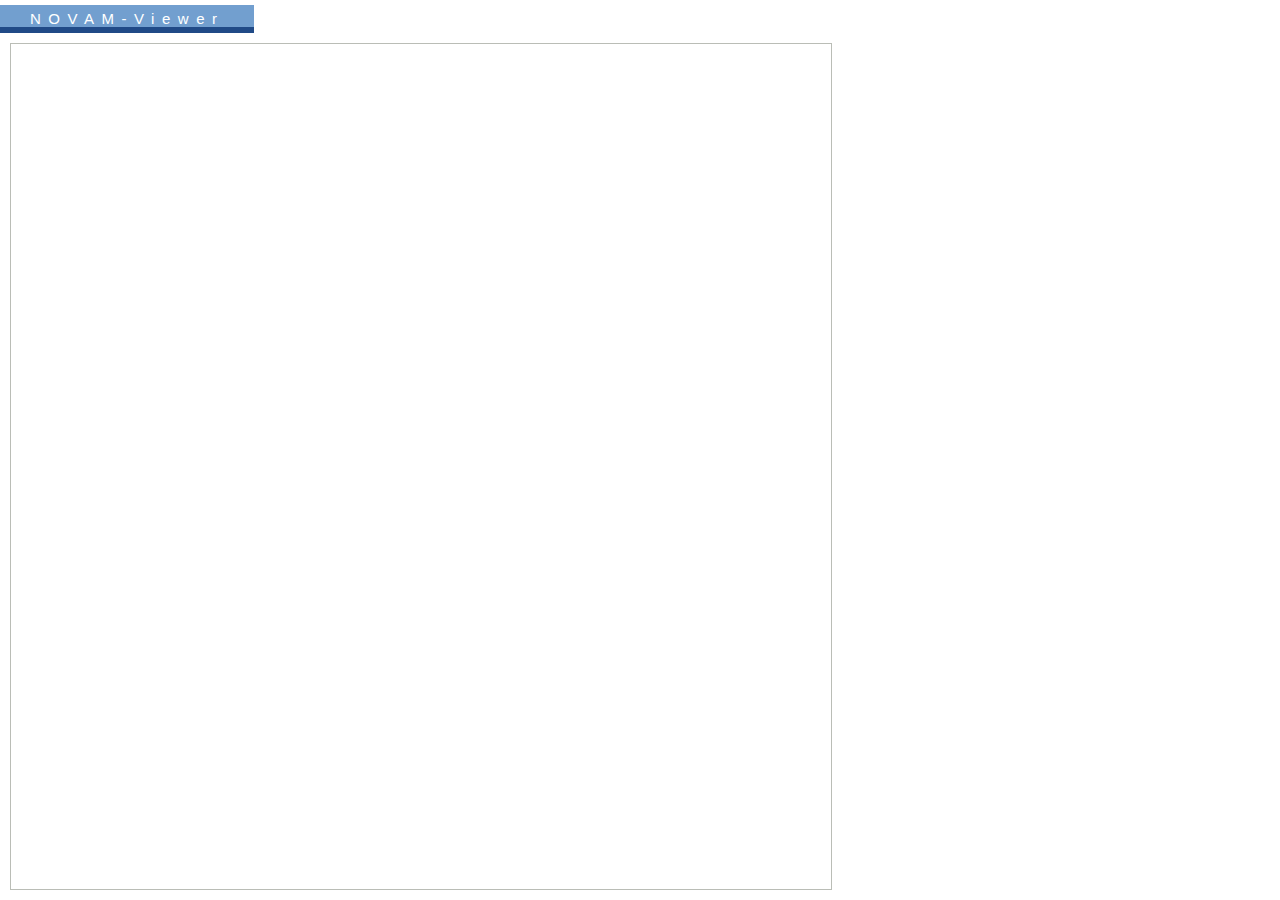
==== novam/novam/public/viewer.html @ f8e11281 "Basic changes to make everything working with NPTG." ====
<!DOCTYPE HTML PUBLIC "-//W3C//DTD HTML 4.01//EN" "http://www.w3.org/TR/html4/strict.dtd">

<html>
<head>
	<title>NPTG-Viewer</title>

	<link rel="icon" type="image/png" href="site-icon.png">

	<link rel="stylesheet" href="base-viewer.css" type="text/css">

	<script src="scripts/prototype.js" type="text/javascript"></script>
	<script src="scripts/OpenLayers.js" type="text/javascript"></script>
	<script src="scripts/OpenStreetMap.js" type="text/javascript"></script>
	<script src="scripts/NaptanMerger.js" type="text/javascript"></script>
	<script type="text/javascript">
		var mapControl = null;

		var currentStop = null;

		runOnLoad(function (evt) {
			stopPanel = new NaptanMerger.WidgetContainer('stopPanel');

			mapControl = new NaptanMerger.MapControl('map');
			stopViewer = new NaptanMerger.StopViewer();
			
			stopPanel.embedWidget(stopViewer);

			mapControl.events.register("stop_click", this, function (evt) {
				if (currentStop) {
					mapControl.unselectFeature(currentStop);
				}

				mapControl.selectFeature(evt.feature);
				stopViewer.setStop(evt.feature);
				currentStop = evt.feature;
			});

			mapControl.events.register("stop_mouseover", this, function(evt) {
				mapControl.highlightFeature(evt.feature);
				stopViewer.setStop(evt.feature);
			});

			mapControl.events.register("stop_mouseout", this, function(evt) {
				mapControl.unhighlightFeature(evt.feature);
				stopViewer.setStop(currentStop);
			});
		});
	</script>
</head>

<body>
	<h1>NOVAM-Viewer</h1>
	<!--ul id="tools_menu">
		<li><a href="">Help</a></li>
	</ul-->
	<div id="map"></div>
	<div id="stopPanel"></div>
</body>
</html>
---- novam/novam/public/base-viewer.css ----
body
{ 
	background-color: white; 

	font-family: sans-serif;
}

/*
 * Header: title and tools menu
 */

h1,
ul#tools_menu
{
	margin: 0px;

	padding-top: 5px;
	padding-bottom: 2px;

	border-bottom: 6px solid #204a87;

	background-color: #729fcf;
	color: white;

	font-size: 15px;
	font-weight: normal;
}

h1
{
	position: absolute;
	left: 0px;
	top: 5px;
	min-width: 150px;
	height: 15px;
	
	padding-left: 30px;
	padding-right: 30px;

	letter-spacing: 0.5em;
}

h1:after
{
	position: absolute;
	right: 0px;
	top: 0px;

	content: url("edge2.png");
}

ul#tools_menu
{
	position: absolute;
	top: 5px;
	right: 0px;
	width: 500px;
	height: 15px;

	padding-left: 0px;
	padding-right: 30px;

	text-align: right;
}

ul#tools_menu:after
{
	position: absolute;
	left: 0px;
	top: 0px;

	content: url("edge.png");
}

ul#tools_menu li
{
	display: inline-block;

	padding-left: 20px;
	padding-right: 0px;
}

ul#tools_menu a:link,
ul#tools_menu a:visited
{
	color: white;

	text-decoration: none;
}

ul#tools_menu a:hover,
ul#tools_menu a:active
	{ text-decoration: underline; }

/*
 * Widgets
 */

h2
{
	position: absolute;
	top: 0px;
	left: 0px;
	right: 0px;
	height: 20px;

	margin: 0px;

	padding-left: 5px;
	padding-top: 1px;
	padding-right: 5px;
	padding-bottom: 1px;

	border-bottom: 1px solid #babdb6;

	font-weight: bold;
	font-size: small;
}

button.OkButton
{
	position: absolute;
	right: 100px;
	bottom: 0px;
	height: 25px;
	width: 80px;
}

button.CancelButton
{
	position: absolute;
	right: 10px;
	bottom: 0px;
	height: 25px;
	width: 80px;
}

/*
 * WaypointViewer
 */

dl.WaypointViewer
{ 
	position: absolute;
	left: 0px;
	top: 23px;
	right: 0px;
	bottom: 0px;

	margin: 0px;

	padding-left: 10px;
	padding-right: 10px;
	padding-top: 10px;
	padding-bottom: 10px;

	font-size: small;

	overflow: auto;
}

dl.WaypointViewer dt
{
	display: inline-block;
	width: auto;
	min-width: 80px;

	font-weight: bold;
}

dl.WaypointViewer dd
{
	display: inline; 

	margin-left: 0px;
}

dl.WaypointViewer dd:after
	{ content: '\A'; }

/*
 * StopViewer
 */

dl.StopViewer
{
	position: absolute;
	left: 0px;
	top: 23px;
	right: 0px;
	bottom: 0px;

	margin: 0px;

	padding-left: 10px;
	padding-right: 10px;
	padding-top: 10px;
	padding-bottom: 10px;

	font-size: small;

	overflow: auto;
}

dl.StopViewer dt
{
	display: inline-block;
	width: auto;
	min-width: 180px;

	font-weight: bold;
}

dl.StopViewer dd
{
	display: inline; 

	margin-left: 0px;
}

dl.StopViewer dd:after
	{ content: '\A'; }

/*
 * PositionChooser
 */

ol.PositionChooser
{
	position: absolute;
	left: 0px;
	top: 23px;
	right: 0px;
	bottom: 0px;

	margin: 0px;
	padding-left: 0px;

	font-size: small;

	overflow: auto;
}

ol.PositionChooser li
{
	display: block;

	list-style-type: none;
	list-style-position: inside;

	border-top: 1px dotted #babdb6;

	padding-top: 3px;
	padding-left: 5px;
	padding-bottom: 3px;
}

ol.PositionChooser li:first-child
	{ border-top: none; }

ol.PositionChooser li.Highlight
	{ background-color: #fff8c6; }

ol.PositionChooser img
{
	width: auto;
	height: 17px;

	margin: 0px;
	padding: 0px;

	vertical-align: middle;
}

/*
 * StopSelector, MergeSelector, WaypointSelector, PositionSelector
 */

ol.StopSelector,
ol.WaypointSelector,
ol.PositionSelector,
ol.MergeSelector
{
	position: absolute;
	left: 0px;
	top: 23px;
	right: 0px;
	bottom: 0px;

	margin: 0px;
	padding-left: 0px;

	overflow: auto;

	font-size: small;
}

ol.StopSelector li,
ol.WaypointSelector li,
ol.PositionSelector li,
ol.MergeSelector li
{
	display: block;

	list-style-type: none;
	list-style-position: inside;

	border-top: 1px dotted #babdb6;

	padding-top: 3px;
	padding-left: 5px;
	padding-bottom: 3px;

	cursor: pointer;
}

ol.StopSelector li:first-child,
ol.WaypointSelector li:first-child,
ol.PositionSelector li:first-child,
ol.MergeSelector li:first-child
	{ border-top: none; }

ol.StopSelector li.Highlight,
ol.WaypointSelector li.Highlight,
ol.PositionSelector li.Highlight,
ol.MergeSelector li.Highlight
	{ background-color: #fff8c6; }

ol.PositionSelector img
{
	width: auto;
	height: 17px;

	margin: 0px;
	padding: 0px;

	vertical-align: middle;
}


/*
 * ImageViewer
 */

div.ImageViewer
{
	position: absolute;
	top: 23px;
	left: 0px;
	right: 0px;
	bottom: 0px;
	margin: 5px;

	overflow: hidden;
}

div.ImageViewer img
{
	position: absolute;
	top: 0px;
	left: 0px;
	right: 0px;
	bottom: 0px;
	margin-left: auto;
	margin-right: auto;
	margin-top: 0px;
	margin-bottom: auto;
	
	width: auto;
	height: auto;
	max-height: 100%;
	max-width: 100%;
}


/*
 * ImageBrowser
 */

h2.ImageBrowser
	{ display: none; }

img.ImageBrowser
{
	position: absolute;
	top: 0px;
	left: 0px;
	right: 20%;
	bottom: 0px;
	margin: auto;
	
	width: auto;
	height: auto;
	max-height: 100%;
	max-width: 80%;
}

ol.ImageBrowser
{
	position: absolute;
	top: 0px;
	left: 80%;
	right: 0px;
	bottom: 0px;

	margin: 0px;

	padding-left: 5px;
	padding-right: 0px;
	padding-top: 0px;
	padding-bottom: 0px;

	overflow: auto;
}

ol.ImageBrowser img
{
	width: 100%;
	height: auto;

	margin: 0px;
	padding: 0px;

	vertical-align: bottom;

	cursor: pointer;
}

ol.ImageBrowser li
{
	margin: 0px;
	margin-top: 3px;
	padding: 0px;
	padding: 0px;
}

ol.ImageBrowser li:first-child
	{ margin-top: 0px; }

ol.ImageBrowser li.Highlight
	{ background-color: #fff8c6; }

ol.ImageBrowser li.Highlight img
	{ opacity: 0.5; }

/*
 * MergeDialog
 */

dl.MergeDialog
{
	position: absolute;
	top: 23px;
	left: 0px;
	right: 0px;
	bottom: 35px;

	margin: 0px;

	padding: 10px;

	border-bottom: 1px solid #babdb6;

	overflow: auto;

	font-size: small;
}

dl.MergeDialog dt
{
	display: inline-block;
	width: auto;
	min-width: 180px;

	font-weight: bold;
}

dl.MergeDialog dd
{
	display: inline; 

	margin-left: 0px;
}

dl.MergeDialog dd:after
	{ content: '\A'; }

/*
 * StopEditor
 */

form.StopEditor
{
	position: absolute;

	left: 0px;
	top: 23px;
	right: 0px;
	bottom: 35px;

	margin: 0px;

	padding: 10px;

	border-bottom: 1px solid #babdb6;

	overflow: auto;

	font-size: small;
}

form.StopEditor fieldset
{
	margin-bottom: 10px;

	border-top: 1px solid #babdb6;
	border-left: none;
	border-right: none;
	border-bottom: none;
}

form.StopEditor legend
{
	padding-left: 5px;
	padding-right: 5px;
}

form.StopEditor label.TextboxLabel
{
	display: inline-block;
	width: 115px;

	margin-left: 0px;
	margin-top: 0px;
	margin-bottom: 0px;
	margin-right: 5px;
	padding-left: 5px;
	padding-right: 5px;
	padding-top: 2px;
	padding-bottom: 2px;
}

form.StopEditor label.ComboboxLabel
{
	display: inline-block;
	width: 115px;

	margin-left: 0px;
	margin-top: 0px;
	margin-bottom: 0px;
	margin-right: 5px;
	padding-left: 5px;
	padding-right: 5px;
	padding-top: 2px;
	padding-bottom: 2px;
}

form.StopEditor label.CheckboxLabel
{
	display: inline-block;
	width: 220px;

	margin-right: 0px;
	margin-top: 0px;
	margin-bottom: 0px;
	margin-left: 5px;
	padding-left: 5px;
	padding-right: 5px;
	padding-top: 2px;
	padding-bottom: 2px;
}

form.StopEditor label.MergeConflict
	{ background-color: #fcd0d0; }

form.StopEditor label.MergedValue
	{ background-color: #fff8c6; }

form.StopEditor input[type="checkbox"]
{ 
	margin-left: 5px;
	margin-right: 0px; 
	border: 1px solid #babdb6;
}

form.StopEditor input[type="text"]
{
	width: 150px;

	margin-top: 5px;

	font-size: small;

	border: 1px solid #babdb6;
}

form.StopEditor div.ConflictTool
{
	border: 1px solid #babdb6;

	padding: 3px;

	background-color: white;

	font-size: x-small;
}

form.StopEditor button
{ 
	padding: 0px;

	height: 22px;
	width: 22px;

	vertical-align: bottom;
}

form.StopEditor img
{
	margin-top: auto;
	margin-bottom: auto;

	vertical-align: middle;
}

/*
 * MapControl
 */

#map
{
	position: absolute;
	left: 10px;
	top: 43px;
	right: 35%;
	bottom: 10px;

	border: 1px solid #babdb6;
}

/* For some reason the slider image has a top offset of 6px which results in 
 * a displacement of the slider on the zoombar. Setting vertical-align to top 
 * solves this issue. However it should not be neccessary in the first place!
 */
img[src="scripts/img/slider.png"]
	{ vertical-align: top; }

#map_OpenLayers_ViewPort
	{ z-index: 0; }

div.MapLoadIndicator
{
	position: absolute;
	left: 40%;
	right: 40%;
	top: 15px;

	padding: 5px;

	border: 1px solid black;

	background-color: white;

	z-index: 1;
}

/*
 * Panels
 */

#stopPanel
{
	position: absolute;
	left: 65%;
	top: 43px;
	right: 10px;
	bottom: 10px;

	margin: 0px;
	padding: 0px;
	border: none;

	margin-left: 20px;
}
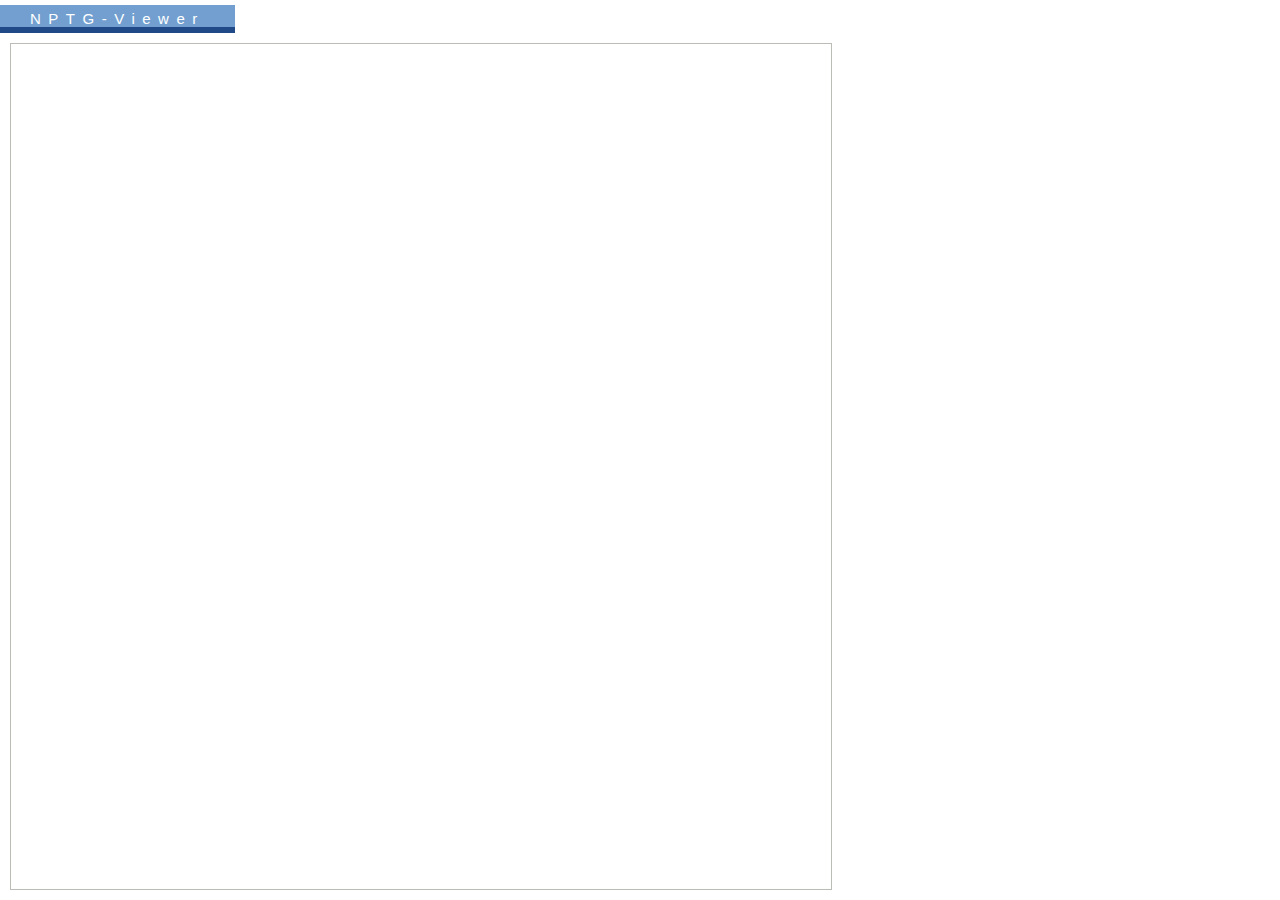
==== commit c5649f5c: "Changed icons and texts to reflect that we are dealing with localities here" ====
--- a/novam/novam/public/viewer.html
+++ b/novam/novam/public/viewer.html
@@ -49,7 +49,7 @@
 </head>
 
 <body>
-	<h1>NOVAM-Viewer</h1>
+	<h1>NPTG-Viewer</h1>
 	<!--ul id="tools_menu">
 		<li><a href="">Help</a></li>
 	</ul-->
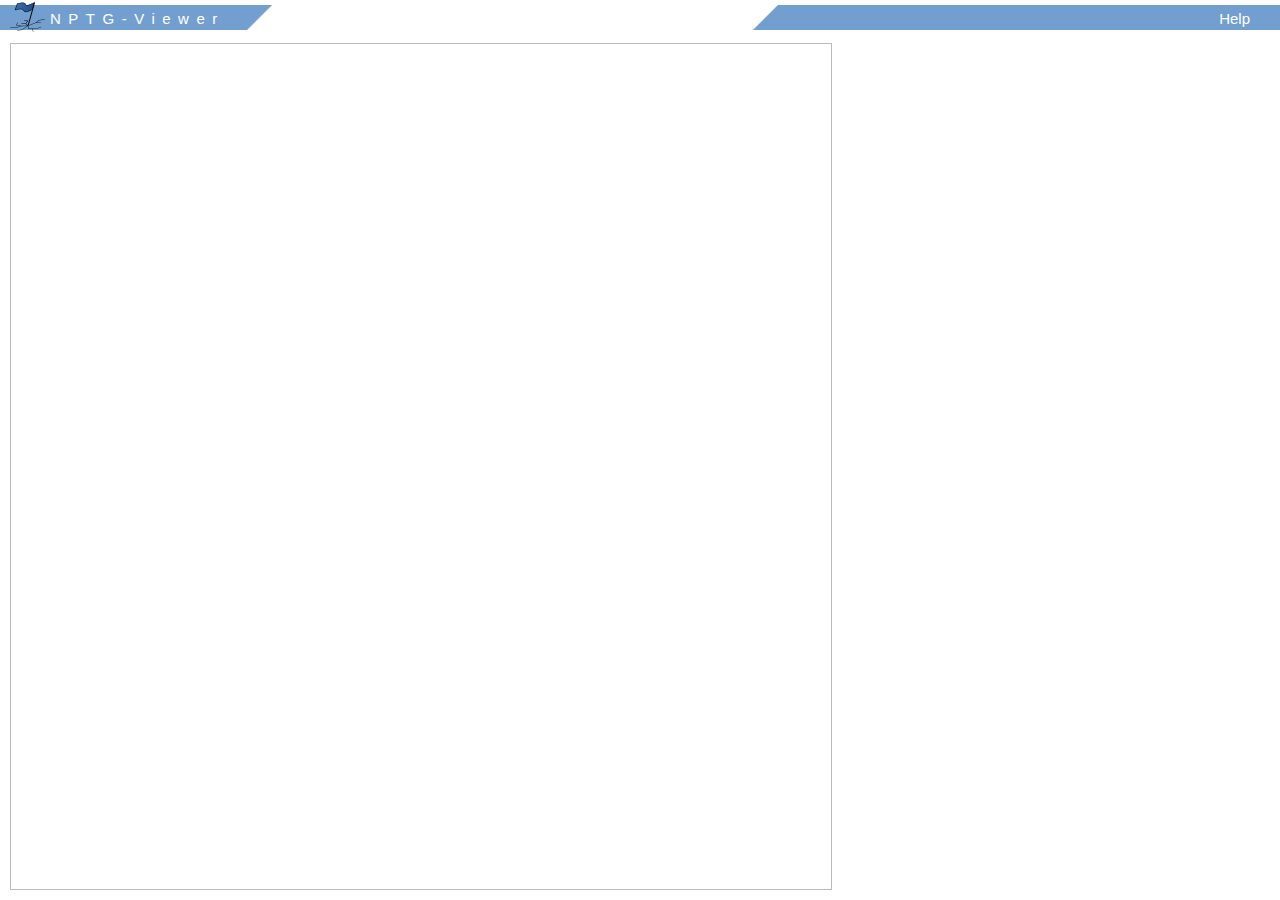
==== commit a6eba04b: "- Merged fixes from revision 32:34 form NOVAM - Changed logo for NPTG - Changed site-icon" ====
--- a/novam/novam/public/viewer.html
+++ b/novam/novam/public/viewer.html
@@ -6,19 +6,22 @@
 
 	<link rel="icon" type="image/png" href="site-icon.png">
 
-	<link rel="stylesheet" href="base-viewer.css" type="text/css">
+	<link rel="stylesheet" href="base.css" type="text/css">
+	<link rel="stylesheet" href="viewer-layout.css" type="text/css">
 
 	<script src="scripts/prototype.js" type="text/javascript"></script>
 	<script src="scripts/OpenLayers.js" type="text/javascript"></script>
 	<script src="scripts/OpenStreetMap.js" type="text/javascript"></script>
 	<script src="scripts/NaptanMerger.js" type="text/javascript"></script>
 	<script type="text/javascript">
+
 		var mapControl = null;
+		var stopViewer = null;
 
 		var currentStop = null;
 
-		runOnLoad(function (evt) {
-			stopPanel = new NaptanMerger.WidgetContainer('stopPanel');
+		runApp(function () {
+			var stopPanel = new NaptanMerger.WidgetContainer('stopPanel');
 
 			mapControl = new NaptanMerger.MapControl('map');
 			stopViewer = new NaptanMerger.StopViewer();
@@ -45,14 +48,15 @@
 				stopViewer.setStop(currentStop);
 			});
 		});
+
 	</script>
 </head>
 
 <body>
-	<h1>NPTG-Viewer</h1>
-	<!--ul id="tools_menu">
+	<h1><img src="logo.png" alt="NOVAM-Logo">NPTG-Viewer</h1>
+	<ul id="tools_menu">
 		<li><a href="">Help</a></li>
-	</ul-->
+	</ul>
 	<div id="map"></div>
 	<div id="stopPanel"></div>
 </body>
--- a/novam/novam/public/base.css
+++ b/novam/novam/public/base.css
@@ -0,0 +1,625 @@
+body
+{ 
+	background-color: white; 
+
+	font-family: sans-serif;
+
+	margin: 0px;
+}
+
+/*
+ * Header: title and tools menu
+ */
+
+h1,
+ul#tools_menu
+{
+	margin: 0px;
+
+	padding-top: 5px;
+	padding-bottom: 5px;
+
+	background-color: #729fcf;
+	color: white;
+
+	font-size: 15px;
+	font-weight: normal;
+}
+
+h1
+{
+	position: absolute;
+	left: 0px;
+	top: 5px;
+	width: auto;
+	height: 15px;
+	
+	padding-left: 50px;
+	padding-right: 50px;
+
+	letter-spacing: 0.5em;
+
+	background-image: url("header_right_edge.png");
+	background-position: right center;
+	background-repeat: no-repeat;
+}
+
+h1 img
+{
+	position: absolute;
+	top: -3px;
+	left: 10px;
+
+	width: 35px;
+	height: 30px;
+}
+
+ul#tools_menu
+{
+	position: absolute;
+	top: 5px;
+	right: 0px;
+	width: 500px;
+	height: 15px;
+
+	padding-left: 0px;
+	padding-right: 30px;
+
+	text-align: right;
+
+	background-image: url("header_left_edge.png");
+	background-position: left center;
+	background-repeat: no-repeat;
+}
+
+ul#tools_menu li
+{
+	display: inline-block;
+
+	padding-left: 20px;
+	padding-right: 0px;
+}
+
+ul#tools_menu a:link,
+ul#tools_menu a:visited
+{
+	color: white;
+
+	text-decoration: none;
+}
+
+ul#tools_menu a:hover,
+ul#tools_menu a:active
+	{ text-decoration: underline; }
+
+/*
+ * Widgets
+ */
+
+h2
+{
+	position: absolute;
+	top: 0px;
+	left: 0px;
+	right: 0px;
+	height: 20px;
+
+	margin: 0px;
+
+	padding-left: 5px;
+	padding-top: 1px;
+	padding-right: 5px;
+	padding-bottom: 1px;
+
+	border-bottom: 1px solid #babdb6;
+
+	font-weight: bold;
+	font-size: small;
+}
+
+button.OkButton
+{
+	position: absolute;
+	right: 100px;
+	bottom: 0px;
+	height: 25px;
+	width: 80px;
+}
+
+button.CancelButton
+{
+	position: absolute;
+	right: 10px;
+	bottom: 0px;
+	height: 25px;
+	width: 80px;
+}
+
+/*
+ * WaypointViewer
+ */
+
+dl.WaypointViewer
+{ 
+	position: absolute;
+	left: 0px;
+	top: 23px;
+	right: 0px;
+	bottom: 0px;
+
+	margin: 0px;
+
+	padding-left: 10px;
+	padding-right: 10px;
+	padding-top: 10px;
+	padding-bottom: 10px;
+
+	font-size: small;
+
+	overflow: auto;
+}
+
+dl.WaypointViewer dt
+{
+	display: inline-block;
+	width: auto;
+	min-width: 80px;
+
+	font-weight: bold;
+}
+
+dl.WaypointViewer dd
+{
+	display: inline; 
+
+	margin-left: 0px;
+}
+
+dl.WaypointViewer dd:after
+	{ content: '\A'; }
+
+/*
+ * StopViewer
+ */
+
+dl.StopViewer
+{
+	position: absolute;
+	left: 0px;
+	top: 23px;
+	right: 0px;
+	bottom: 0px;
+
+	margin: 0px;
+
+	padding-left: 10px;
+	padding-right: 10px;
+	padding-top: 10px;
+	padding-bottom: 10px;
+
+	font-size: small;
+
+	overflow: auto;
+}
+
+dl.StopViewer dt
+{
+	display: inline-block;
+	width: auto;
+	min-width: 180px;
+
+	font-weight: bold;
+}
+
+dl.StopViewer dd
+{
+	display: inline; 
+
+	margin-left: 0px;
+}
+
+dl.StopViewer dd:after
+	{ content: '\A'; }
+
+/*
+ * PositionChooser
+ */
+
+ol.PositionChooser
+{
+	position: absolute;
+	left: 0px;
+	top: 23px;
+	right: 0px;
+	bottom: 0px;
+
+	margin: 0px;
+	padding-left: 0px;
+
+	font-size: small;
+
+	overflow: auto;
+}
+
+ol.PositionChooser li
+{
+	display: block;
+
+	list-style-type: none;
+	list-style-position: inside;
+
+	border-top: 1px dotted #babdb6;
+
+	padding-top: 3px;
+	padding-left: 5px;
+	padding-bottom: 3px;
+}
+
+ol.PositionChooser li:first-child
+	{ border-top: none; }
+
+ol.PositionChooser li.Highlight
+	{ background-color: #fff8c6; }
+
+ol.PositionChooser img
+{
+	width: auto;
+	height: 17px;
+
+	margin: 0px;
+	padding: 0px;
+
+	vertical-align: middle;
+}
+
+/*
+ * StopSelector, MergeSelector, WaypointSelector, PositionSelector
+ */
+
+ol.StopSelector,
+ol.WaypointSelector,
+ol.PositionSelector,
+ol.MergeSelector
+{
+	position: absolute;
+	left: 0px;
+	top: 23px;
+	right: 0px;
+	bottom: 0px;
+
+	margin: 0px;
+	padding-left: 0px;
+
+	overflow: auto;
+
+	font-size: small;
+}
+
+ol.StopSelector li,
+ol.WaypointSelector li,
+ol.PositionSelector li,
+ol.MergeSelector li
+{
+	display: block;
+
+	list-style-type: none;
+	list-style-position: inside;
+
+	border-top: 1px dotted #babdb6;
+
+	padding-top: 3px;
+	padding-left: 5px;
+	padding-bottom: 3px;
+
+	cursor: pointer;
+}
+
+ol.StopSelector li:first-child,
+ol.WaypointSelector li:first-child,
+ol.PositionSelector li:first-child,
+ol.MergeSelector li:first-child
+	{ border-top: none; }
+
+ol.StopSelector li.Highlight,
+ol.WaypointSelector li.Highlight,
+ol.PositionSelector li.Highlight,
+ol.MergeSelector li.Highlight
+	{ background-color: #fff8c6; }
+
+ol.PositionSelector img
+{
+	width: auto;
+	height: 17px;
+
+	margin: 0px;
+	padding: 0px;
+
+	vertical-align: middle;
+}
+
+
+/*
+ * ImageViewer
+ */
+
+div.ImageViewer
+{
+	position: absolute;
+	top: 23px;
+	left: 0px;
+	right: 0px;
+	bottom: 0px;
+	margin: 5px;
+
+	overflow: hidden;
+}
+
+div.ImageViewer img
+{
+	position: absolute;
+	top: 0px;
+	left: 0px;
+	right: 0px;
+	bottom: 0px;
+	margin-left: auto;
+	margin-right: auto;
+	margin-top: 0px;
+	margin-bottom: auto;
+	
+	width: auto;
+	height: auto;
+	max-height: 100%;
+	max-width: 100%;
+}
+
+
+/*
+ * ImageBrowser
+ */
+
+h2.ImageBrowser
+	{ display: none; }
+
+img.ImageBrowser
+{
+	position: absolute;
+	top: 0px;
+	left: 0px;
+	right: 20%;
+	bottom: 0px;
+	margin: auto;
+	
+	width: auto;
+	height: auto;
+	max-height: 100%;
+	max-width: 80%;
+}
+
+ol.ImageBrowser
+{
+	position: absolute;
+	top: 0px;
+	left: 80%;
+	right: 0px;
+	bottom: 0px;
+
+	margin: 0px;
+
+	padding-left: 5px;
+	padding-right: 0px;
+	padding-top: 0px;
+	padding-bottom: 0px;
+
+	overflow: auto;
+}
+
+ol.ImageBrowser img
+{
+	width: 100%;
+	height: auto;
+
+	margin: 0px;
+	padding: 0px;
+
+	vertical-align: bottom;
+
+	cursor: pointer;
+}
+
+ol.ImageBrowser li
+{
+	margin: 0px;
+	margin-top: 3px;
+	padding: 0px;
+	padding: 0px;
+}
+
+ol.ImageBrowser li:first-child
+	{ margin-top: 0px; }
+
+ol.ImageBrowser li.Highlight
+	{ background-color: #fff8c6; }
+
+ol.ImageBrowser li.Highlight img
+	{ opacity: 0.5; }
+
+/*
+ * MergeDialog
+ */
+
+dl.MergeDialog
+{
+	position: absolute;
+	top: 23px;
+	left: 0px;
+	right: 0px;
+	bottom: 35px;
+
+	margin: 0px;
+
+	padding: 10px;
+
+	border-bottom: 1px solid #babdb6;
+
+	overflow: auto;
+
+	font-size: small;
+}
+
+dl.MergeDialog dt
+{
+	display: inline-block;
+	width: auto;
+	min-width: 180px;
+
+	font-weight: bold;
+}
+
+dl.MergeDialog dd
+{
+	display: inline; 
+
+	margin-left: 0px;
+}
+
+dl.MergeDialog dd:after
+	{ content: '\A'; }
+
+/*
+ * StopEditor
+ */
+
+form.StopEditor
+{
+	position: absolute;
+
+	left: 0px;
+	top: 23px;
+	right: 0px;
+	bottom: 35px;
+
+	margin: 0px;
+
+	padding: 10px;
+
+	border-bottom: 1px solid #babdb6;
+
+	overflow: auto;
+
+	font-size: small;
+}
+
+form.StopEditor fieldset
+{
+	margin-bottom: 10px;
+
+	border-top: 1px solid #babdb6;
+	border-left: none;
+	border-right: none;
+	border-bottom: none;
+}
+
+form.StopEditor legend
+{
+	padding-left: 5px;
+	padding-right: 5px;
+}
+
+form.StopEditor label.TextboxLabel
+{
+	display: inline-block;
+	width: 115px;
+
+	margin-left: 0px;
+	margin-top: 0px;
+	margin-bottom: 0px;
+	margin-right: 5px;
+	padding-left: 5px;
+	padding-right: 5px;
+	padding-top: 2px;
+	padding-bottom: 2px;
+}
+
+form.StopEditor label.ComboboxLabel
+{
+	display: inline-block;
+	width: 115px;
+
+	margin-left: 0px;
+	margin-top: 0px;
+	margin-bottom: 0px;
+	margin-right: 5px;
+	padding-left: 5px;
+	padding-right: 5px;
+	padding-top: 2px;
+	padding-bottom: 2px;
+}
+
+form.StopEditor label.CheckboxLabel
+{
+	display: inline-block;
+	width: 220px;
+
+	margin-right: 0px;
+	margin-top: 0px;
+	margin-bottom: 0px;
+	margin-left: 5px;
+	padding-left: 5px;
+	padding-right: 5px;
+	padding-top: 2px;
+	padding-bottom: 2px;
+}
+
+form.StopEditor label.MergeConflict
+	{ background-color: #fcd0d0; }
+
+form.StopEditor label.MergedValue
+	{ background-color: #fff8c6; }
+
+form.StopEditor input[type="checkbox"]
+{ 
+	margin-left: 5px;
+	margin-right: 0px; 
+	border: 1px solid #babdb6;
+}
+
+form.StopEditor input[type="text"]
+{
+	width: 150px;
+
+	margin-top: 5px;
+
+	font-size: small;
+
+	border: 1px solid #babdb6;
+}
+
+form.StopEditor div.ConflictTool
+{
+	border: 1px solid #babdb6;
+
+	padding: 3px;
+
+	background-color: white;
+
+	font-size: x-small;
+}
+
+form.StopEditor button
+{ 
+	padding: 0px;
+
+	height: 22px;
+	width: 22px;
+
+	vertical-align: bottom;
+}
+
+form.StopEditor img
+{
+	margin-top: auto;
+	margin-bottom: auto;
+
+	vertical-align: middle;
+}
+
--- a/novam/novam/public/viewer-layout.css
+++ b/novam/novam/public/viewer-layout.css
@@ -0,0 +1,59 @@
+/*
+ * MapControl
+ */
+
+#map
+{
+	position: absolute;
+	left: 10px;
+	top: 43px;
+	right: 35%;
+	bottom: 10px;
+
+	border: 1px solid #babdb6;
+}
+
+/* For some reason the slider image has a top offset of 6px which results in 
+ * a displacement of the slider on the zoombar. Setting vertical-align to top 
+ * solves this issue. However it should not be neccessary in the first place!
+ */
+img[src="scripts/img/slider.png"]
+	{ vertical-align: top; }
+
+#map_OpenLayers_ViewPort
+	{ z-index: 0; }
+
+div.MapLoadIndicator
+{
+	position: absolute;
+	left: 40%;
+	right: 40%;
+	top: 15px;
+
+	padding: 5px;
+
+	border: 1px solid black;
+
+	background-color: white;
+
+	z-index: 1;
+}
+
+/*
+ * Panels
+ */
+
+#stopPanel
+{
+	position: absolute;
+	left: 65%;
+	top: 43px;
+	right: 10px;
+	bottom: 10px;
+
+	margin: 0px;
+	padding: 0px;
+	border: none;
+
+	margin-left: 20px;
+}
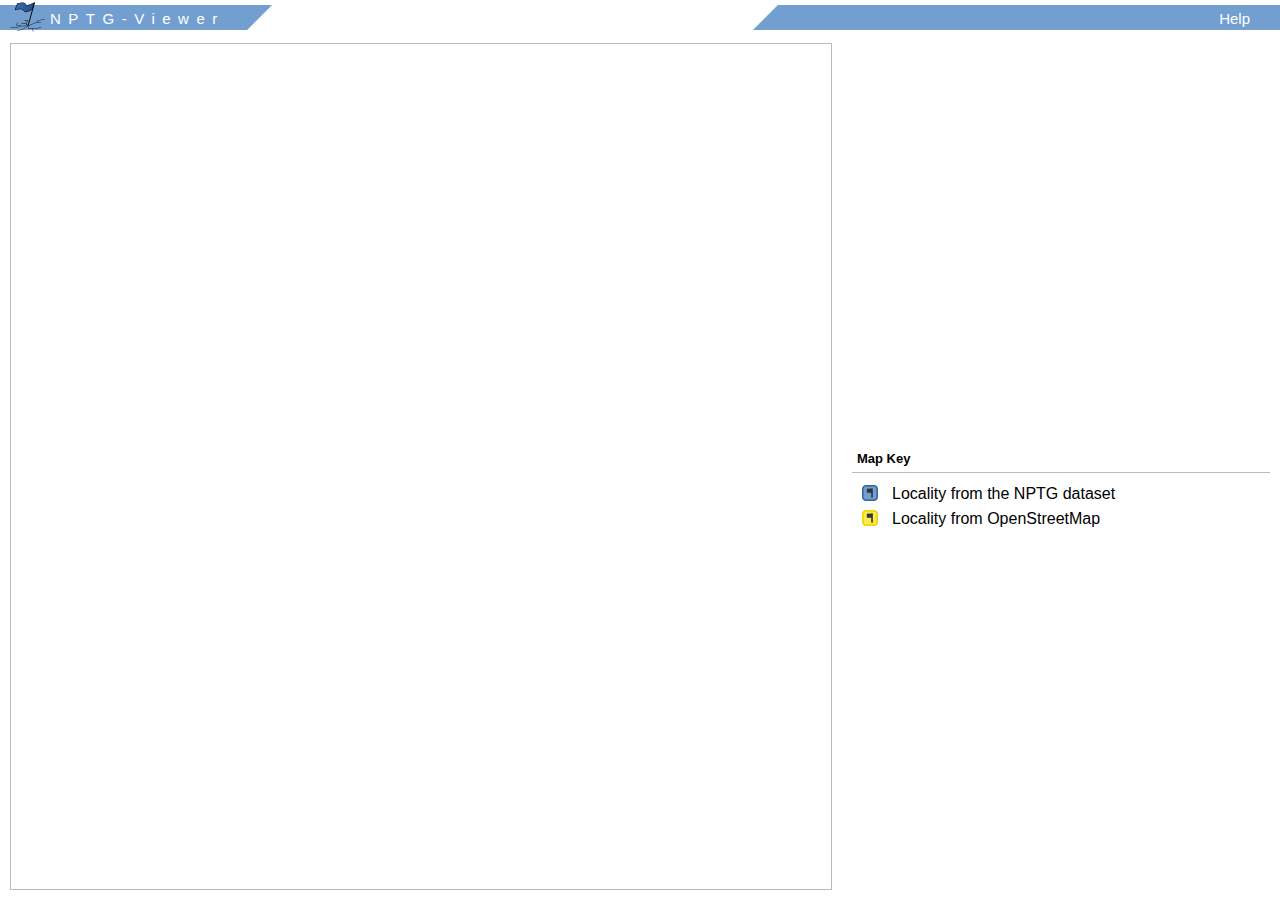
==== commit 1d85de99: "- Merged map key from NOVAM and adepted it for nptg." ====
--- a/novam/novam/public/viewer.html
+++ b/novam/novam/public/viewer.html
@@ -59,5 +59,14 @@
 	</ul>
 	<div id="map"></div>
 	<div id="stopPanel"></div>
+	<div id="mapKey">
+		<h2>Map Key</h2>
+		<dl>
+			<dt><img src="plain_nptg_locality.png"></dt>
+			<dd>Locality from the NPTG dataset<dd>
+			<dt><img src="plain_osm_locality.png"></dt>
+			<dd>Locality from OpenStreetMap<dd>
+		</dl>
+	</div>
 </body>
 </html>
--- a/novam/novam/public/base.css
+++ b/novam/novam/public/base.css
@@ -161,22 +161,23 @@
 
 dl.WaypointViewer dt
 {
-	display: inline-block;
-	width: auto;
-	min-width: 80px;
+	display: block;
+	float: left;
+	clear: both;
+
+	width: auto;
+	min-width: 180px;
 
 	font-weight: bold;
 }
 
 dl.WaypointViewer dd
 {
-	display: inline; 
-
-	margin-left: 0px;
-}
-
-dl.WaypointViewer dd:after
-	{ content: '\A'; }
+	display: block;
+	margin-left: 180px;
+
+	width: auto;
+}
 
 /*
  * StopViewer
@@ -204,7 +205,10 @@
 
 dl.StopViewer dt
 {
-	display: inline-block;
+	display: block;
+	float: left;
+	clear: both;
+
 	width: auto;
 	min-width: 180px;
 
@@ -213,13 +217,12 @@
 
 dl.StopViewer dd
 {
-	display: inline; 
-
-	margin-left: 0px;
-}
-
-dl.StopViewer dd:after
-	{ content: '\A'; }
+	display: block;
+	margin-left: 180px;
+
+	width: auto;
+
+}
 
 /*
  * PositionChooser
@@ -468,7 +471,10 @@
 
 dl.MergeDialog dt
 {
-	display: inline-block;
+	display: block;
+	float: left;
+	clear: both;
+
 	width: auto;
 	min-width: 180px;
 
@@ -477,13 +483,12 @@
 
 dl.MergeDialog dd
 {
-	display: inline; 
-
-	margin-left: 0px;
-}
-
-dl.MergeDialog dd:after
-	{ content: '\A'; }
+	display: block;
+	margin-left: 180px;
+
+	width: auto;
+
+}
 
 /*
  * StopEditor
--- a/novam/novam/public/viewer-layout.css
+++ b/novam/novam/public/viewer-layout.css
@@ -49,6 +49,21 @@
 	left: 65%;
 	top: 43px;
 	right: 10px;
+	bottom: 50%;
+
+	margin: 0px;
+	padding: 0px;
+	border: none;
+
+	margin-left: 20px;
+}
+
+#mapKey
+{
+	position: absolute;
+	left: 65%;
+	top: 50%;
+	right: 10px;
 	bottom: 10px;
 
 	margin: 0px;
@@ -57,3 +72,28 @@
 
 	margin-left: 20px;
 }
+
+#mapKey dl
+{
+	margin-left: 10px;
+	margin-top: 35px;
+}
+
+#mapKey dt
+{
+	display: block;
+	float: left;
+	clear: both;
+
+	width: 20px;
+	height: 20px;
+}
+
+#mapKey dd
+{
+	display: block;
+	margin-left: 30px;
+	margin-bottom: 7px;
+
+	width: auto;
+}
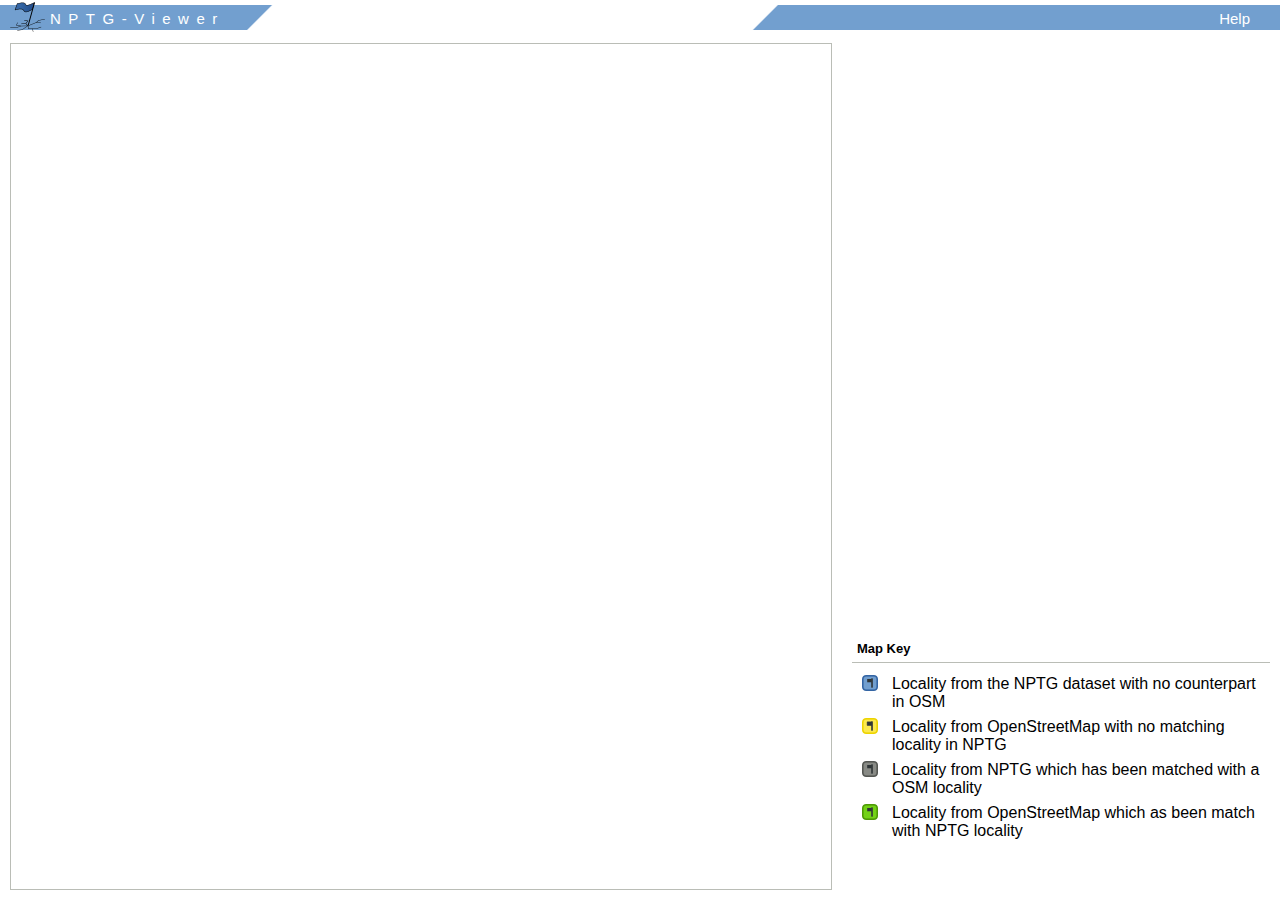
==== commit 51080f00: "- Changed model to something more suitable for the Locality viewer. - Added matched/duplicaty locali" ====
--- a/novam/novam/public/viewer.html
+++ b/novam/novam/public/viewer.html
@@ -17,16 +17,20 @@
 
 		var mapControl = null;
 		var stopViewer = null;
+		var matchList = null;
 
 		var currentStop = null;
 
 		runApp(function () {
 			var stopPanel = new NaptanMerger.WidgetContainer('stopPanel');
+			var matchPanel = new NaptanMerger.WidgetContainer('matchPanel');
 
 			mapControl = new NaptanMerger.MapControl('map');
 			stopViewer = new NaptanMerger.StopViewer();
+			matchList = new NaptanMerger.LocalityList(mapControl);
 			
 			stopPanel.embedWidget(stopViewer);
+			matchPanel.embedWidget(matchList);
 
 			mapControl.events.register("stop_click", this, function (evt) {
 				if (currentStop) {
@@ -35,6 +39,7 @@
 
 				mapControl.selectFeature(evt.feature);
 				stopViewer.setStop(evt.feature);
+				matchList.getLocalities('localities?matches_with='+evt.feature.attributes.id);
 				currentStop = evt.feature;
 			});
 
@@ -46,6 +51,26 @@
 			mapControl.events.register("stop_mouseout", this, function(evt) {
 				mapControl.unhighlightFeature(evt.feature);
 				stopViewer.setStop(currentStop);
+			});
+
+			matchList.events.register('mouseover', this, function(evt) {
+				mapControl.highlightFeature(evt.feature);
+			});
+
+			matchList.events.register('mouseout', this, function(evt) {
+				mapControl.unhighlightFeature(evt.feature);
+			});
+
+			matchList.events.register('click', this, function(evt) {
+				if (currentStop) {
+					mapControl.unselectFeature(currentStop);
+				}
+
+				mapControl.unhighlightFeature(evt.feature);
+				mapControl.selectFeature(evt.feature);
+				stopViewer.setStop(evt.feature);
+				matchList.getLocalities('localities?matches_with='+evt.feature.attributes.id);
+				currentStop = evt.feature;
 			});
 		});
 
@@ -59,13 +84,18 @@
 	</ul>
 	<div id="map"></div>
 	<div id="stopPanel"></div>
+	<div id="matchPanel"></div>
 	<div id="mapKey">
 		<h2>Map Key</h2>
 		<dl>
-			<dt><img src="plain_nptg_locality.png"></dt>
-			<dd>Locality from the NPTG dataset<dd>
-			<dt><img src="plain_osm_locality.png"></dt>
-			<dd>Locality from OpenStreetMap<dd>
+			<dt><img src="plain_nptg_locality.png" alt="Blue marker"></dt>
+			<dd>Locality from the NPTG dataset with no counterpart in OSM</dd>
+			<dt><img src="plain_osm_locality.png" alt="Yellwo marker"></dt>
+			<dd>Locality from OpenStreetMap with no matching locality in NPTG</dd>
+			<dt><img src="matched_nptg_locality.png" alt="Grey marker"></dt>
+			<dd>Locality from NPTG which has been matched with a OSM locality</dd>
+			<dt><img src="matched_osm_locality.png" alt="Green marker"></dt>
+			<dd>Locality from OpenStreetMap which as been match with NPTG locality</dd>
 		</dl>
 	</div>
 </body>
--- a/novam/novam/public/viewer-layout.css
+++ b/novam/novam/public/viewer-layout.css
@@ -49,7 +49,22 @@
 	left: 65%;
 	top: 43px;
 	right: 10px;
-	bottom: 50%;
+	bottom: 70%;
+
+	margin: 0px;
+	padding: 0px;
+	border: none;
+
+	margin-left: 20px;
+}
+
+#matchPanel
+{
+	position: absolute;
+	left: 65%;
+	top: 30%;
+	right: 10px;
+	bottom: 250px;
 
 	margin: 0px;
 	padding: 0px;
@@ -62,9 +77,9 @@
 {
 	position: absolute;
 	left: 65%;
-	top: 50%;
 	right: 10px;
 	bottom: 10px;
+	height: 250px;
 
 	margin: 0px;
 	padding: 0px;
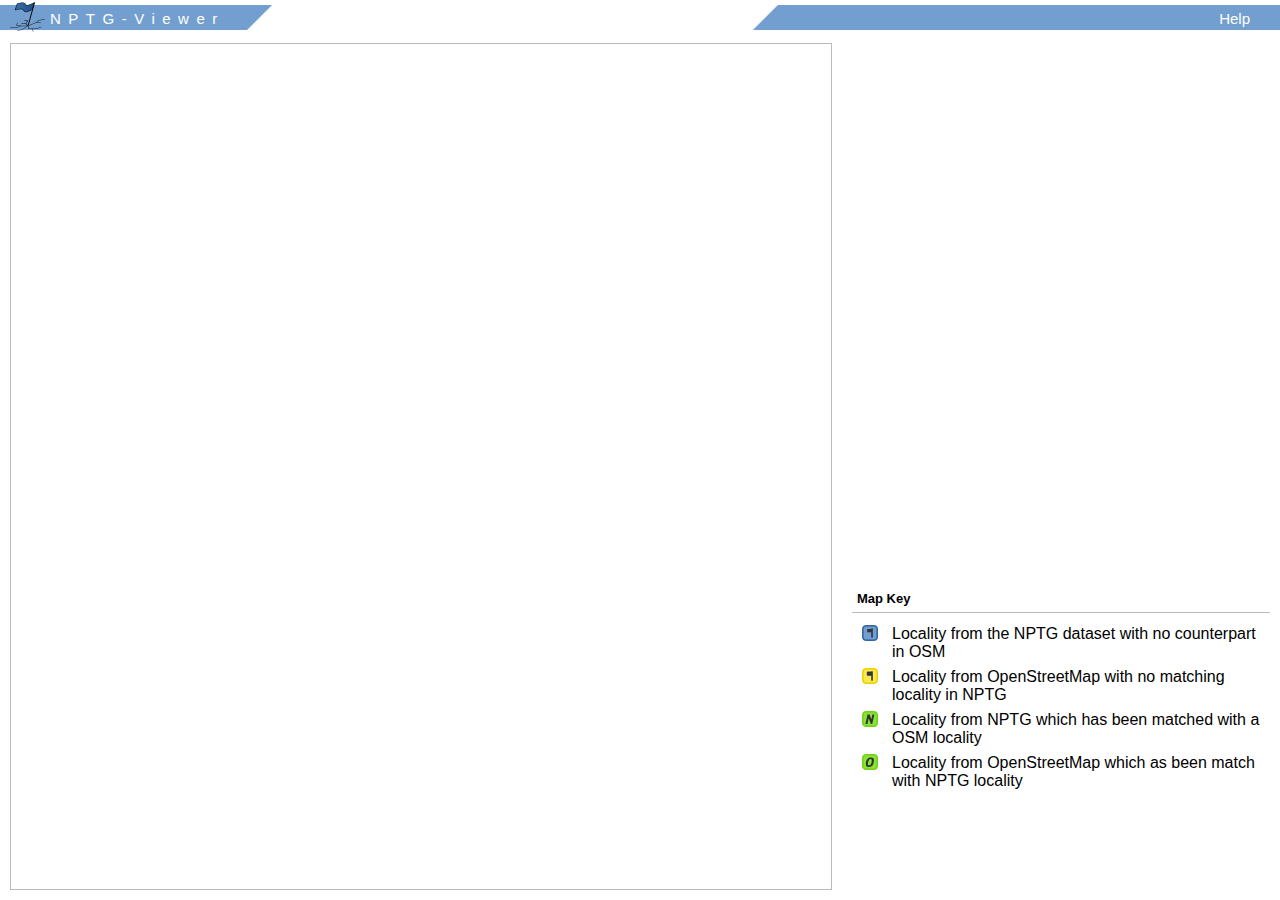
==== commit 27f1e4c5: "- Duplicates are now displayed and highlighted - Added controller methods for hide/unhide - Invalidl" ====
--- a/novam/novam/public/viewer.html
+++ b/novam/novam/public/viewer.html
@@ -18,19 +18,23 @@
 		var mapControl = null;
 		var stopViewer = null;
 		var matchList = null;
+		var duplicateList = null;
 
 		var currentStop = null;
 
 		runApp(function () {
 			var stopPanel = new NaptanMerger.WidgetContainer('stopPanel');
 			var matchPanel = new NaptanMerger.WidgetContainer('matchPanel');
+			var duplicatePanel = new NaptanMerger.WidgetContainer('duplicatePanel');
 
 			mapControl = new NaptanMerger.MapControl('map');
 			stopViewer = new NaptanMerger.StopViewer();
-			matchList = new NaptanMerger.LocalityList(mapControl);
+			matchList = new NaptanMerger.LocalityList(mapControl, 'Matching Localities');
+			duplicateList = new NaptanMerger.LocalityList(mapControl, 'Duplicate Localities');
 			
 			stopPanel.embedWidget(stopViewer);
 			matchPanel.embedWidget(matchList);
+			duplicatePanel.embedWidget(duplicateList);
 
 			mapControl.events.register("stop_click", this, function (evt) {
 				if (currentStop) {
@@ -40,25 +44,34 @@
 				mapControl.selectFeature(evt.feature);
 				stopViewer.setStop(evt.feature);
 				matchList.getLocalities('localities?matches_with='+evt.feature.attributes.id);
+				duplicateList.getLocalities('localities?duplicates_of='+evt.feature.attributes.id);
 				currentStop = evt.feature;
 			});
 
 			mapControl.events.register("stop_mouseover", this, function(evt) {
 				mapControl.highlightFeature(evt.feature);
+				matchList.highlightLocality(evt.feature);
+				duplicateList.highlightLocality(evt.feature);
 				stopViewer.setStop(evt.feature);
 			});
 
 			mapControl.events.register("stop_mouseout", this, function(evt) {
 				mapControl.unhighlightFeature(evt.feature);
+				matchList.unhighlightLocality(evt.feature);
+				duplicateList.unhighlightLocality(evt.feature);
 				stopViewer.setStop(currentStop);
 			});
 
 			matchList.events.register('mouseover', this, function(evt) {
+				matchList.highlightLocality(evt.feature);
 				mapControl.highlightFeature(evt.feature);
+				stopViewer.setStop(evt.feature);
 			});
 
 			matchList.events.register('mouseout', this, function(evt) {
+				matchList.unhighlightLocality(evt.feature);
 				mapControl.unhighlightFeature(evt.feature);
+				stopViewer.setStop(currentStop);
 			});
 
 			matchList.events.register('click', this, function(evt) {
@@ -70,6 +83,32 @@
 				mapControl.selectFeature(evt.feature);
 				stopViewer.setStop(evt.feature);
 				matchList.getLocalities('localities?matches_with='+evt.feature.attributes.id);
+				duplicateList.getLocalities('localities?duplicates_of='+evt.feature.attributes.id);
+				currentStop = evt.feature;
+			});
+
+			duplicateList.events.register('mouseover', this, function(evt) {
+				duplicateList.highlightLocality(evt.feature);
+				mapControl.highlightFeature(evt.feature);
+				stopViewer.setStop(evt.feature);
+			});
+
+			duplicateList.events.register('mouseout', this, function(evt) {
+				duplicateList.unhighlightLocality(evt.feature);
+				mapControl.unhighlightFeature(evt.feature);
+				stopViewer.setStop(currentStop);
+			});
+
+			duplicateList.events.register('click', this, function(evt) {
+				if (currentStop) {
+					mapControl.unselectFeature(currentStop);
+				}
+
+				mapControl.unhighlightFeature(evt.feature);
+				mapControl.selectFeature(evt.feature);
+				stopViewer.setStop(evt.feature);
+				matchList.getLocalities('localities?matches_with='+evt.feature.attributes.id);
+				duplicateList.getLocalities('localities?duplicates_of='+evt.feature.attributes.id);
 				currentStop = evt.feature;
 			});
 		});
@@ -85,6 +124,7 @@
 	<div id="map"></div>
 	<div id="stopPanel"></div>
 	<div id="matchPanel"></div>
+	<div id="duplicatePanel"></div>
 	<div id="mapKey">
 		<h2>Map Key</h2>
 		<dl>
--- a/novam/novam/public/viewer-layout.css
+++ b/novam/novam/public/viewer-layout.css
@@ -49,7 +49,7 @@
 	left: 65%;
 	top: 43px;
 	right: 10px;
-	bottom: 70%;
+	height: 300px;
 
 	margin: 0px;
 	padding: 0px;
@@ -62,9 +62,24 @@
 {
 	position: absolute;
 	left: 65%;
-	top: 30%;
+	top: 300px;
 	right: 10px;
-	bottom: 250px;
+	bottom: 50%;
+
+	margin: 0px;
+	padding: 0px;
+	border: none;
+
+	margin-left: 20px;
+}
+
+#duplicatePanel
+{
+	position: absolute;
+	left: 65%;
+	top: 50%;
+	right: 10px;
+	bottom: 300px;
 
 	margin: 0px;
 	padding: 0px;
@@ -79,7 +94,7 @@
 	left: 65%;
 	right: 10px;
 	bottom: 10px;
-	height: 250px;
+	height: 300px;
 
 	margin: 0px;
 	padding: 0px;
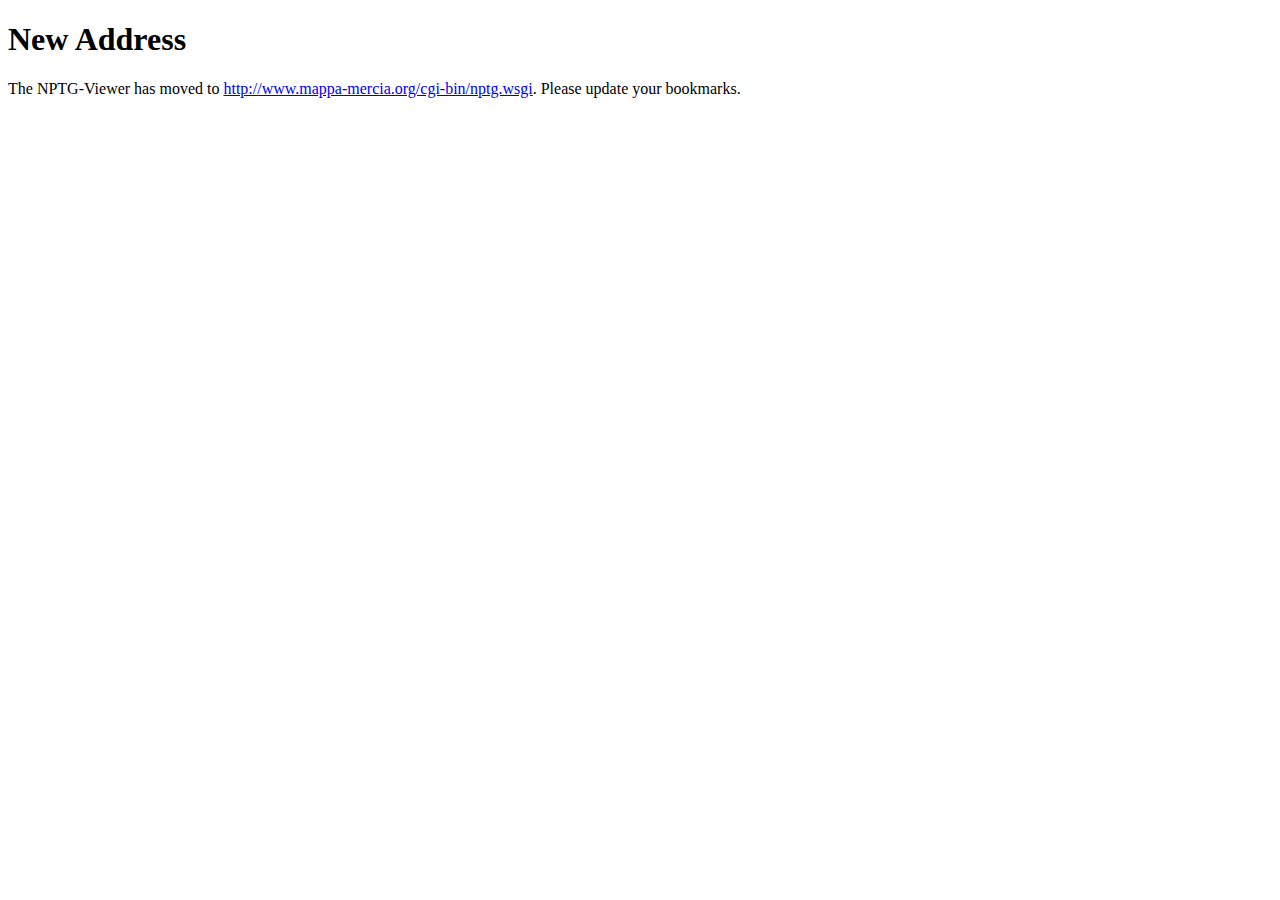
==== commit db053ca3: "- Added page to notify users of the changed url." ====
--- a/novam/novam/public/viewer.html
+++ b/novam/novam/public/viewer.html
@@ -5,138 +5,10 @@
 	<title>NPTG-Viewer</title>
 
 	<link rel="icon" type="image/png" href="site-icon.png">
-
-	<link rel="stylesheet" href="base.css" type="text/css">
-	<link rel="stylesheet" href="viewer-layout.css" type="text/css">
-
-	<script src="scripts/prototype.js" type="text/javascript"></script>
-	<script src="scripts/OpenLayers.js" type="text/javascript"></script>
-	<script src="scripts/OpenStreetMap.js" type="text/javascript"></script>
-	<script src="scripts/NaptanMerger.js" type="text/javascript"></script>
-	<script type="text/javascript">
-
-		var mapControl = null;
-		var stopViewer = null;
-		var matchList = null;
-		var duplicateList = null;
-
-		var currentStop = null;
-
-		runApp(function () {
-			var stopPanel = new NaptanMerger.WidgetContainer('stopPanel');
-			var matchPanel = new NaptanMerger.WidgetContainer('matchPanel');
-			var duplicatePanel = new NaptanMerger.WidgetContainer('duplicatePanel');
-
-			mapControl = new NaptanMerger.MapControl('map');
-			stopViewer = new NaptanMerger.StopViewer();
-			matchList = new NaptanMerger.LocalityList(mapControl, 'Matching Localities');
-			duplicateList = new NaptanMerger.LocalityList(mapControl, 'Duplicate Localities');
-			
-			stopPanel.embedWidget(stopViewer);
-			matchPanel.embedWidget(matchList);
-			duplicatePanel.embedWidget(duplicateList);
-
-			mapControl.events.register("stop_click", this, function (evt) {
-				if (currentStop) {
-					mapControl.unselectFeature(currentStop);
-				}
-
-				mapControl.selectFeature(evt.feature);
-				stopViewer.setStop(evt.feature);
-				matchList.getLocalities('localities?matches_with='+evt.feature.attributes.id);
-				duplicateList.getLocalities('localities?duplicates_of='+evt.feature.attributes.id);
-				currentStop = evt.feature;
-			});
-
-			mapControl.events.register("stop_mouseover", this, function(evt) {
-				mapControl.highlightFeature(evt.feature);
-				matchList.highlightLocality(evt.feature);
-				duplicateList.highlightLocality(evt.feature);
-				stopViewer.setStop(evt.feature);
-			});
-
-			mapControl.events.register("stop_mouseout", this, function(evt) {
-				mapControl.unhighlightFeature(evt.feature);
-				matchList.unhighlightLocality(evt.feature);
-				duplicateList.unhighlightLocality(evt.feature);
-				stopViewer.setStop(currentStop);
-			});
-
-			matchList.events.register('mouseover', this, function(evt) {
-				matchList.highlightLocality(evt.feature);
-				mapControl.highlightFeature(evt.feature);
-				stopViewer.setStop(evt.feature);
-			});
-
-			matchList.events.register('mouseout', this, function(evt) {
-				matchList.unhighlightLocality(evt.feature);
-				mapControl.unhighlightFeature(evt.feature);
-				stopViewer.setStop(currentStop);
-			});
-
-			matchList.events.register('click', this, function(evt) {
-				if (currentStop) {
-					mapControl.unselectFeature(currentStop);
-				}
-
-				mapControl.unhighlightFeature(evt.feature);
-				mapControl.selectFeature(evt.feature);
-				stopViewer.setStop(evt.feature);
-				matchList.getLocalities('localities?matches_with='+evt.feature.attributes.id);
-				duplicateList.getLocalities('localities?duplicates_of='+evt.feature.attributes.id);
-				currentStop = evt.feature;
-			});
-
-			duplicateList.events.register('mouseover', this, function(evt) {
-				duplicateList.highlightLocality(evt.feature);
-				mapControl.highlightFeature(evt.feature);
-				stopViewer.setStop(evt.feature);
-			});
-
-			duplicateList.events.register('mouseout', this, function(evt) {
-				duplicateList.unhighlightLocality(evt.feature);
-				mapControl.unhighlightFeature(evt.feature);
-				stopViewer.setStop(currentStop);
-			});
-
-			duplicateList.events.register('click', this, function(evt) {
-				if (currentStop) {
-					mapControl.unselectFeature(currentStop);
-				}
-
-				mapControl.unhighlightFeature(evt.feature);
-				mapControl.selectFeature(evt.feature);
-				stopViewer.setStop(evt.feature);
-				matchList.getLocalities('localities?matches_with='+evt.feature.attributes.id);
-				duplicateList.getLocalities('localities?duplicates_of='+evt.feature.attributes.id);
-				currentStop = evt.feature;
-			});
-		});
-
-	</script>
 </head>
-
 <body>
-	<h1><img src="logo.png" alt="NOVAM-Logo">NPTG-Viewer</h1>
-	<ul id="tools_menu">
-		<li><a href="">Help</a></li>
-	</ul>
-	<div id="map"></div>
-	<div id="stopPanel"></div>
-	<div id="matchPanel"></div>
-	<div id="duplicatePanel"></div>
-	<div id="mapKey">
-		<h2>Map Key</h2>
-		<dl>
-			<dt><img src="plain_nptg_locality.png" alt="Blue marker"></dt>
-			<dd>Locality from the NPTG dataset with no counterpart in OSM</dd>
-			<dt><img src="plain_osm_locality.png" alt="Yellwo marker"></dt>
-			<dd>Locality from OpenStreetMap with no matching locality in NPTG</dd>
-			<dt><img src="matched_nptg_locality.png" alt="Grey marker"></dt>
-			<dd>Locality from NPTG which has been matched with a OSM locality</dd>
-			<dt><img src="matched_osm_locality.png" alt="Green marker"></dt>
-			<dd>Locality from OpenStreetMap which as been match with NPTG locality</dd>
-		</dl>
-	</div>
+	<h1>New Address</h1>
+	<p>The NPTG-Viewer has moved to <a href="http://www.mappa-mercia.org/cgi-bin/nptg.wsgi">
+	http://www.mappa-mercia.org/cgi-bin/nptg.wsgi</a>. Please update your bookmarks.
+	</p>
 </body>
-</html>
